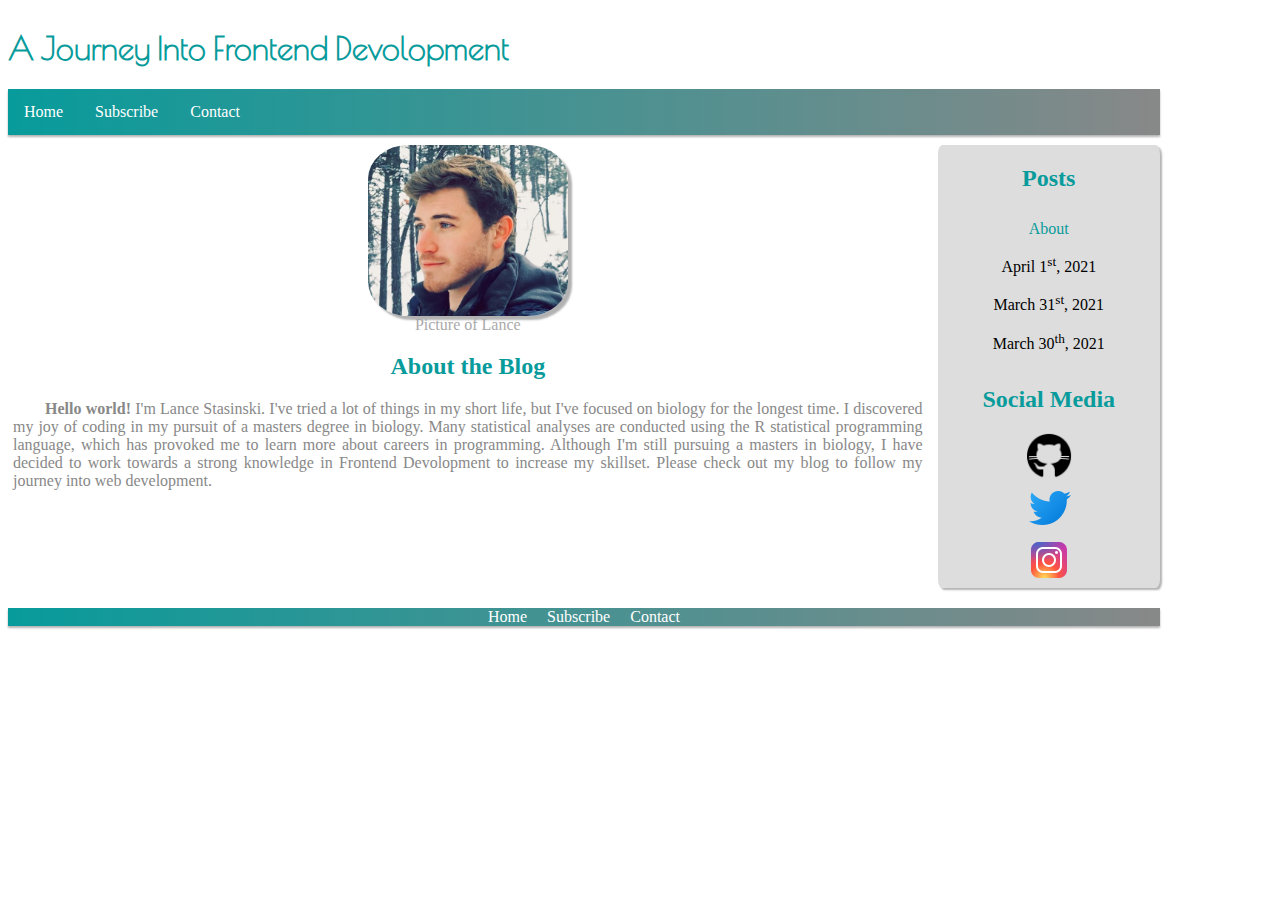
==== about.html @ 8483916c "Added HTML and CSS scripts" ====
<!DOCTYPE html>
<html lang="en">
  <head>
    <meta charset="utf-8" />
    <title>Lance Stasinski Blog</title>
    <meta
      content="width=device-width, initial-scale=1, maximum-scale=1"
      name="viewport"
    />
    <link rel="stylesheet" href="CSS/blog-pages/about/about.css">
  </head>
    
  <body class="container">
      <header class="header">
        <h1> A Journey Into Frontend Devolopment</h1>
        <nav> 
          <ul class="nav-list"> 
            <li><a href="index.html">Home</a></li>
            <li><a href="subscribe.html" >Subscribe</a> </li>
            <li><a href="contact.html">Contact</a></li>
          </ul>
        </nav>
      </header>
      <main class="main">
        <img src="Photos/head shot_2.jpg" alt="Photo of Lance">
        <figcaption>Picture of Lance</figcaption>
        <h2>
          About the Blog
        </h2>
        <p> 
          <strong>Hello world!</strong> I'm Lance Stasinski. I've tried a lot of things in my short life, but I've focused on biology for the longest time. I discovered my joy of coding in my pursuit of a masters degree in biology. Many statistical analyses are conducted using the R statistical programming language, which has provoked me to learn more about careers in programming. Although I'm still pursuing a masters in biology, I have decided to work towards a strong knowledge in Frontend Devolopment to increase my skillset. Please check out my blog to follow my journey into web development. 
        </p>
      </main>
      <aside class="side">
        <div class="posts">
          <h2>
            Posts
          </h2>
          <div class="posts-links">
            <a href="about.html" id="active-post" class="link">About</a>
            <a href="april-1-2021.html" class="link"><time datetime="2021-04-01">April 1<sup>st</sup>, 2021</time></a>
            <a href="march-31-2021.html" class="link"><time datetime="2021-03-31">March 31<sup>st</sup>, 2021</time></a>
            <a href="march-30-2021.html" class="link"><time datetime="2021-03-30">March 30<sup>th</sup>, 2021</time></a>
          </div>
        </div>
        <div class="social-media">
          <h2>
            Social Media
          </h2>
          <div class="media-links">
            <a href="https://github.com/LanceStasinski">
              <img src="Photos/gh.png" alt="Github logo">
            </a>
            <a href="https://twitter.com/LanceStasinski">
              <img src="Photos/twitter.png" alt="Twitter logo">
            </a>
            <a href="https://www.instagram.com/lancestasinski/">
              <img src="Photos/ig.png" alt="Instagram logo">
            </a>
          </div> 
        </div>
      </aside>
      <footer>
        <a href="index.html">Home</a>
        <a href="subscribe.html">Subscribe</a>
        <a href="contact.html">Contact</a>
      </footer>
  </body>
</html>
---- CSS/blog-pages/about/about.css ----
/*imports*/
@import url(../../general-styling/header.css);
@import url(../../general-styling/footer.css);
@import url(../../general-styling/sidebar.css);
@import url(about-content.css);


/* || reactive containers */
.container {
    width: 90%;
    display: grid;
    background-color: white;
    grid-template-columns: 1fr;
    grid-template-rows: auto 1fr auto auto auto;
    gap: 10px;
    grid-template-areas: 
    "hd"
    "ct"
    "cd"
    "sd"
    "ft";
}

@media (min-width: 800px) {
    .container {
        width: 90%;
        background-color: white;
        display: grid;
        grid-template-columns: repeat(10, 1fr);
        grid-template-rows: auto 1fr auto;
        gap: 10px;
        grid-template-areas: 
        "hd hd hd hd hd hd hd hd hd hd"
        "ct ct ct ct ct ct ct ct sd sd"
        "cd cd cd cd cd cd cd cd cd cd"
        "ft ft ft ft ft ft ft ft ft ft";
    }
}

/* || general */
    h1, h2, h3 {
        color:rgb(8, 155, 155);
    }

    p {
        color: #888;
        text-indent: 2em;
        text-align: justify;
        text-justify: inter-word;
        margin: 0px 5px 0px 5px;
    }

    figcaption {
        color:#aaa;
    }
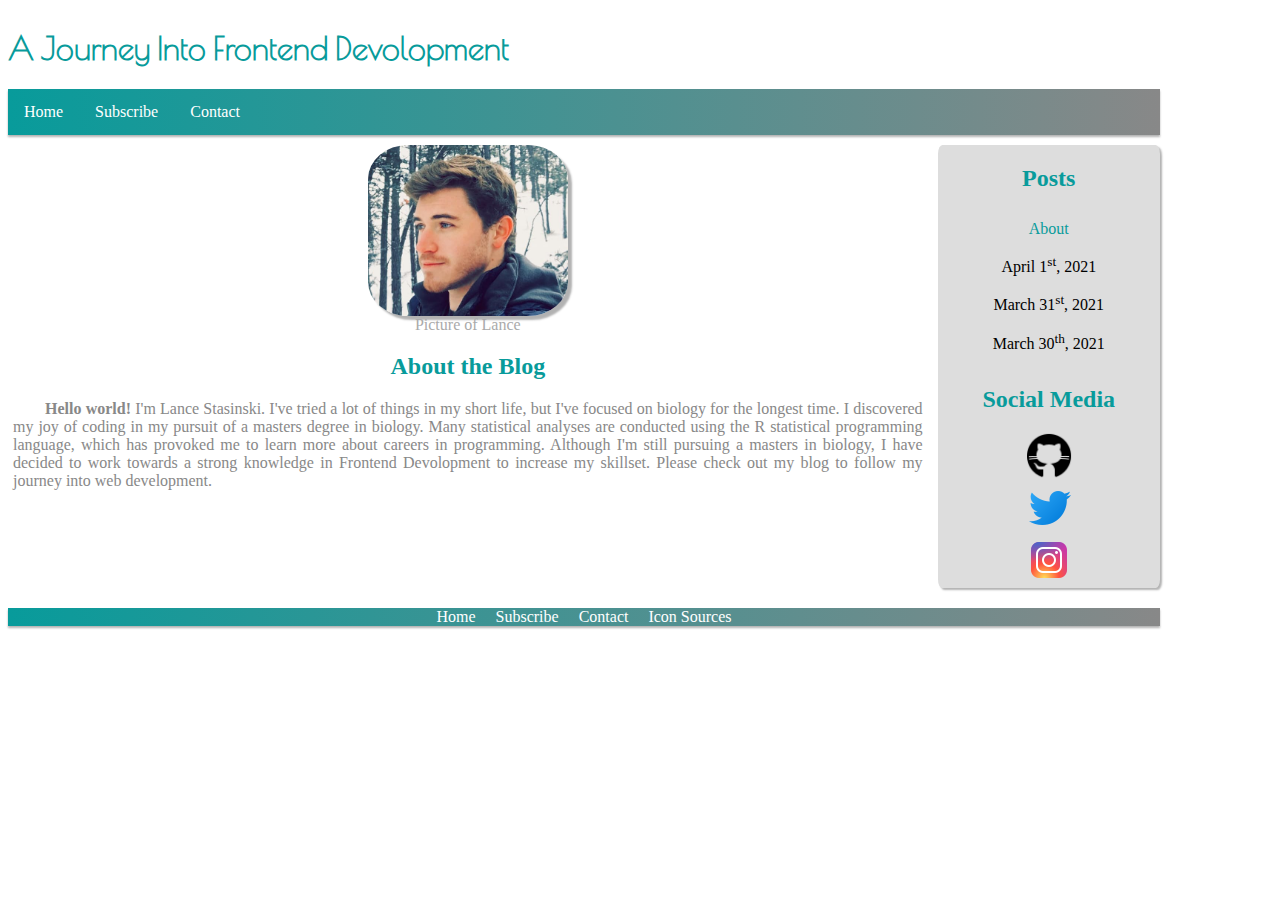
==== commit 64a60ad1: "Added icon reference page" ====
--- a/about.html
+++ b/about.html
@@ -64,6 +64,7 @@
         <a href="index.html">Home</a>
         <a href="subscribe.html">Subscribe</a>
         <a href="contact.html">Contact</a>
+        <a href="icon-sources.html">Icon Sources</a>
       </footer>
   </body>
 </html>